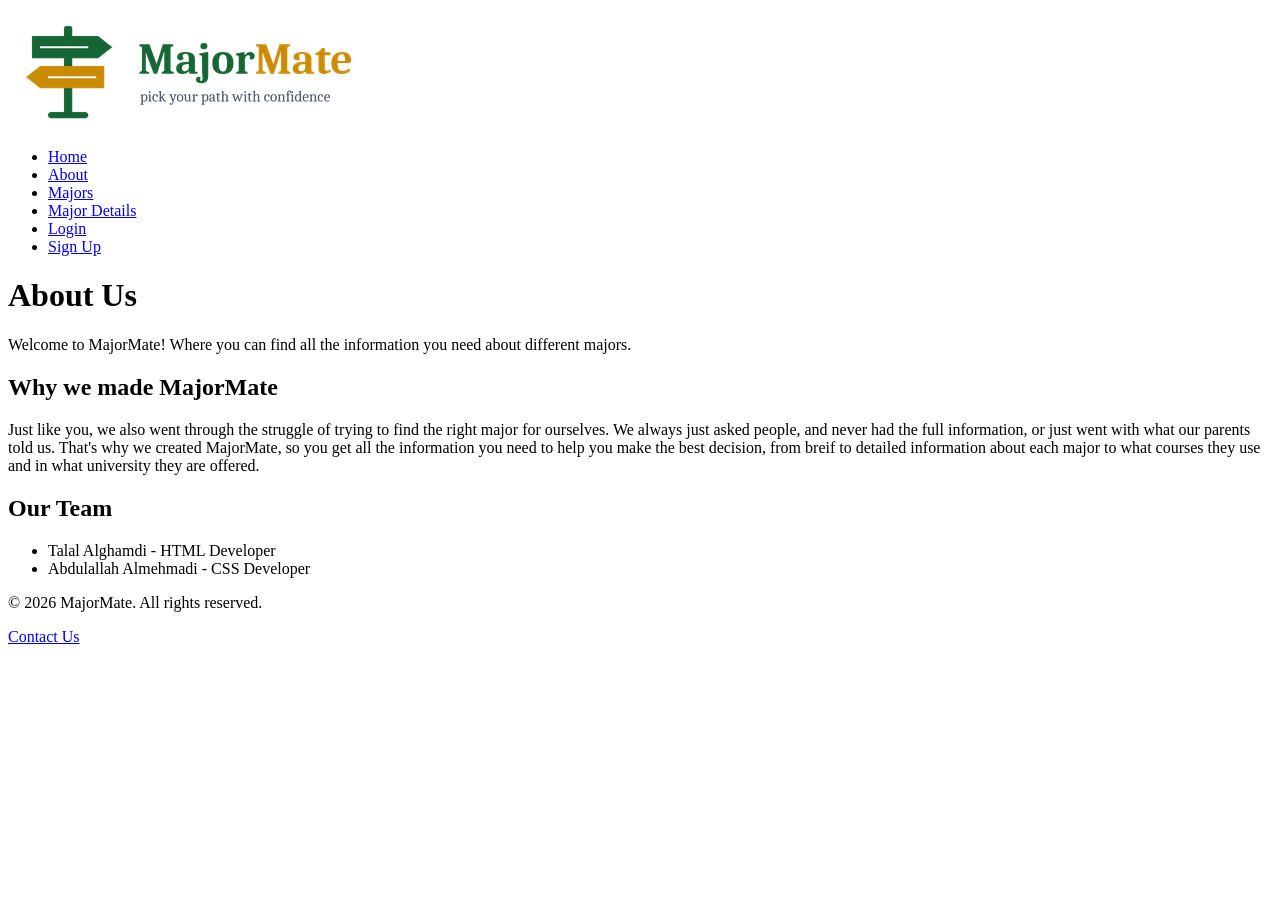
==== about.html @ aeab4707 "added about, login and signup pages" ====
<!DOCTYPE html>
<html lang="en">
    <head>
        <meta charset="UTF-8">
        <meta name="viewport" content="width=device-width, initial-scale=1.0">
        <title>MajorMate - About Us</title>
    </head>
    <body>
        <!--header-->
        <header>
            <img src="images/MajorMate.png" alt="MajorMate Logo" width="400" height="120" usemap="#MajorMate">
            <map name="MajorMate">
                <area shape="rect" coords="0,0,400,120" href="about.html" alt="About us">
            </map>    
        </header>

        <!--nav-->
        <nav>
            <ul>
                <li><a href="index.html">Home</a></li>
                <li><a href="about.html">About</a></li>
                <li><a href="majors.html">Majors</a></li>
                <li><a href="major-details.html">Major Details</a></li>
                <li><a href="login.html">Login</a></li>
                <li><a href="signup.html">Sign Up</a></li>
            </ul>
        </nav>

        <!--main-->
        <main>
            <h1>About Us</h1>
            <p>Welcome to MajorMate! Where you can find all the information you need about different majors.</p>
            <section>
                <h2>Why we made MajorMate</h2>
                <p>Just like you, we also went through the struggle of trying to find the right major for ourselves. We always just asked people, and never had the full information, or just went with what our parents told us. That's why we created MajorMate, so you get all the information you need to help you make the best decision, from breif to detailed information about each major to what courses they use and in what university they are offered.</p>
            </section>
            <section>
                <h2>Our Team</h2>
                <ul>
                    <li>Talal Alghamdi - HTML Developer</li>
                    <li>Abdulallah Almehmadi - CSS Developer</li>
                </ul>
            </section>
        </main>

        <!--footer-->
        <footer>
            <p>&copy; 2026 MajorMate. All rights reserved.</p>
            <a href="mailto:team@example.com">Contact Us</a>
        </footer>
    </body>
</html>
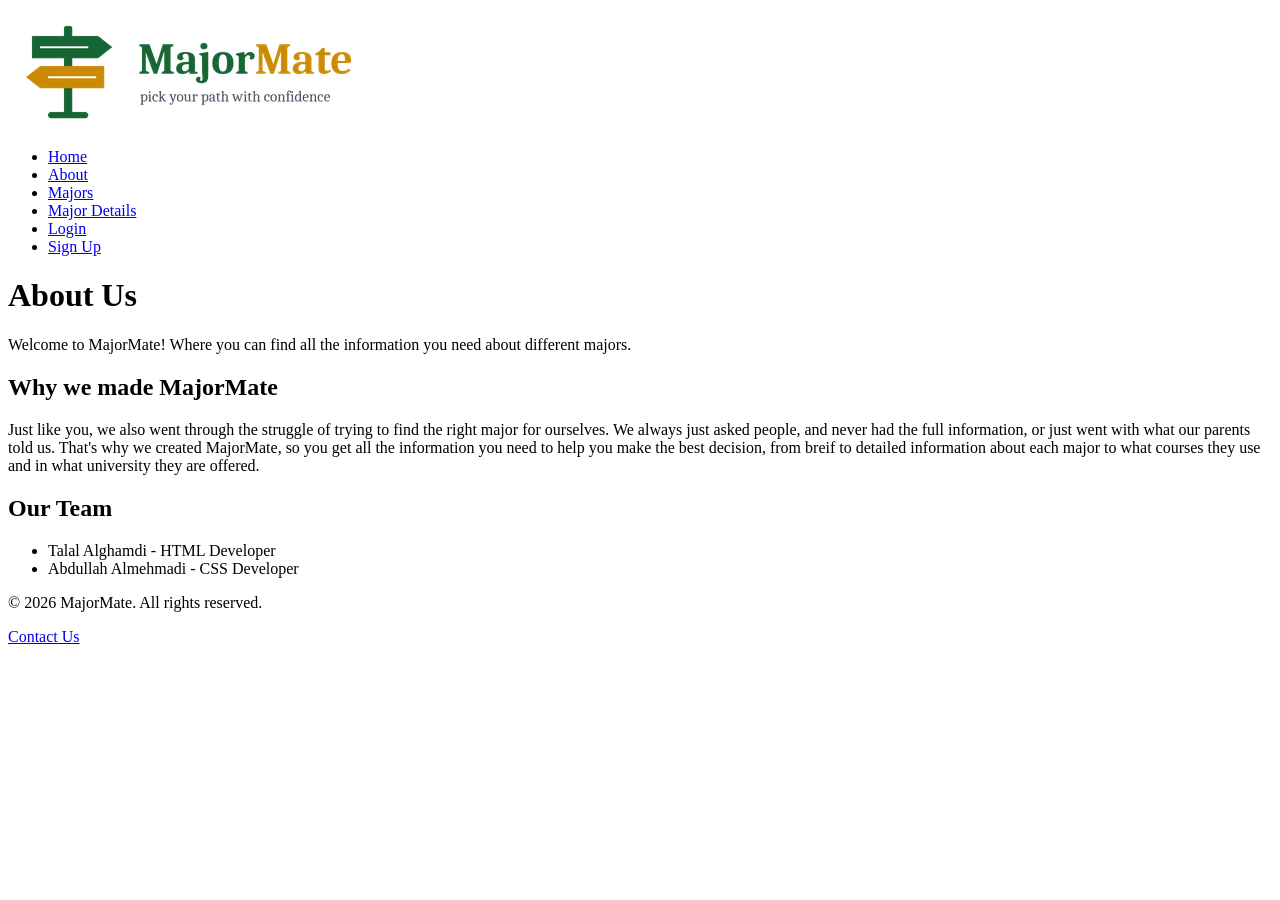
==== commit 83600363: "little fix of names" ====
--- a/about.html
+++ b/about.html
@@ -38,7 +38,7 @@
                 <h2>Our Team</h2>
                 <ul>
                     <li>Talal Alghamdi - HTML Developer</li>
-                    <li>Abdulallah Almehmadi - CSS Developer</li>
+                    <li>Abdullah Almehmadi - CSS Developer</li>
                 </ul>
             </section>
         </main>
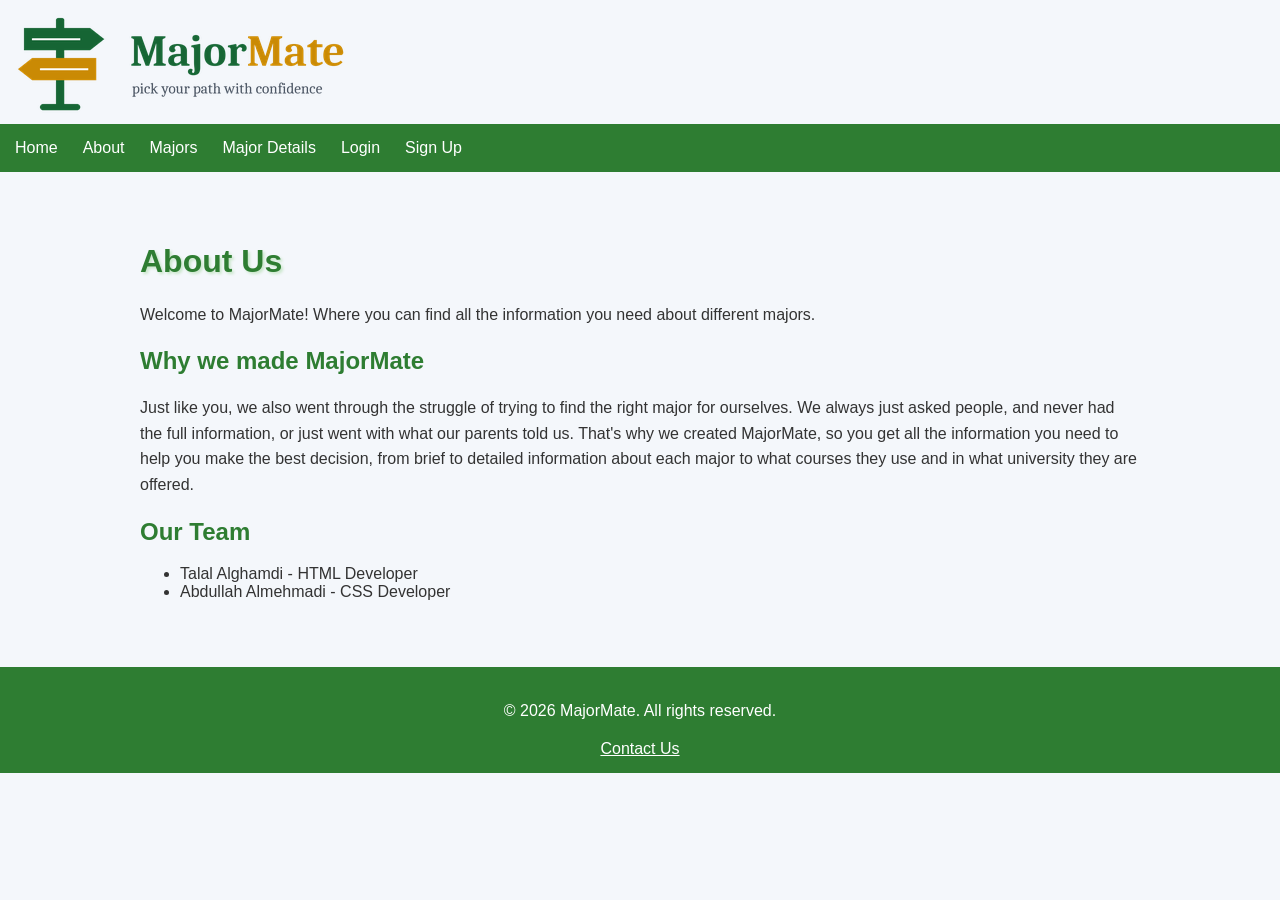
==== commit edf512ba: "linking css on all pages" ====
--- a/about.html
+++ b/about.html
@@ -4,6 +4,7 @@
         <meta charset="UTF-8">
         <meta name="viewport" content="width=device-width, initial-scale=1.0">
         <title>MajorMate - About Us</title>
+        <link rel="stylesheet" href="style.css">
     </head>
     <body>
         <!--header-->
@@ -32,7 +33,7 @@
             <p>Welcome to MajorMate! Where you can find all the information you need about different majors.</p>
             <section>
                 <h2>Why we made MajorMate</h2>
-                <p>Just like you, we also went through the struggle of trying to find the right major for ourselves. We always just asked people, and never had the full information, or just went with what our parents told us. That's why we created MajorMate, so you get all the information you need to help you make the best decision, from breif to detailed information about each major to what courses they use and in what university they are offered.</p>
+                <p>Just like you, we also went through the struggle of trying to find the right major for ourselves. We always just asked people, and never had the full information, or just went with what our parents told us. That's why we created MajorMate, so you get all the information you need to help you make the best decision, from brief to detailed information about each major to what courses they use and in what university they are offered.</p>
             </section>
             <section>
                 <h2>Our Team</h2>
--- a/style.css
+++ b/style.css
@@ -0,0 +1,147 @@
+body {
+    background-color: #f4f7fb;
+    font-family: Arial, sans-serif;
+    color: #333;
+    margin: 0;
+    padding: 0;
+}
+nav {
+    background-color: #2e7d32;
+    padding: 15px;
+}
+
+nav ul {
+    list-style: none;
+    display: flex;
+    gap: 25px;
+    margin: 0;
+    padding: 0;
+}
+
+nav a {
+    color: white;
+    text-decoration: none;
+}
+main {
+    max-width: 1000px;
+    margin: 30px auto;
+    padding: 20px;
+}
+
+h1, h2 {
+    color: #2e7d32;
+}
+
+p {
+    line-height: 1.6;
+}
+footer {
+    background-color: #2e7d32;
+    color: white;
+    text-align: center;
+    padding: 15px;
+}
+
+footer a {
+    color: white;
+}
+main a {
+    color: #2e7d32;
+}
+
+main a:hover {
+    color: #f9a825;
+}
+input {
+    padding: 10px;
+    margin: 8px 0;
+    border: 1px solid #ccc;
+    border-radius: 5px;
+}
+button {
+    background-color: #2e7d32;
+    color: white;
+    padding: 10px 20px;
+    border: none;
+    border-radius: 5px;
+    cursor: pointer;
+}
+input[type="submit"],
+input[type="reset"] {
+    background-color: #2e7d32;
+    color: white;
+    padding: 10px 20px;
+    border: none;
+    border-radius: 5px;
+    cursor: pointer;
+}
+@media (max-width: 600px) {
+  nav ul {
+    display: flex;
+    flex-wrap: wrap;
+    justify-content: center;
+    padding: 10px;
+    gap: 8px  15px;
+  }
+
+  nav a {
+    white-space: nowrap;
+  }
+}
+input[type="email"],
+input[type="password"],
+input[type="text"] {
+  max-width: 100%;
+  box-sizing: border-box;
+  padding: 10px;
+  font-size: 16px;
+}
+
+input[type="email"],
+input[type="password"],
+input[type="text"] {
+    border: 1px solid #ccc;
+    border-radius: 5px;
+    background-color: white;
+}
+input[type="date"],
+select {
+    max-width: 100%;
+    box-sizing: border-box;
+    padding: 10px;
+    border: 1px solid #ccc;
+    border-radius: 5px;
+    background-color: white;
+    font-size: 16px;
+}
+
+nav a:hover {
+    color: #f9a825;
+}
+
+h1 {
+    text-shadow: 2px 2px 3px #c8e6c9;
+}
+
+.card {
+    position: relative;
+    z-index: 1;
+    background-color: white;
+    border: 1px solid #ddd;
+    border-radius: 8px;
+    box-shadow: 2px 2px 8px #bbb;
+    padding: 10px 20px;
+    margin: 25px 0;
+}
+
+.badge {
+    position: absolute;
+    top: -12px;
+    right: 20px;
+    z-index: 2;
+    background-color: #f9a825;
+    color: white;
+    padding: 5px 12px;
+    border-radius: 15px;
+    font-weight: bold;
+}
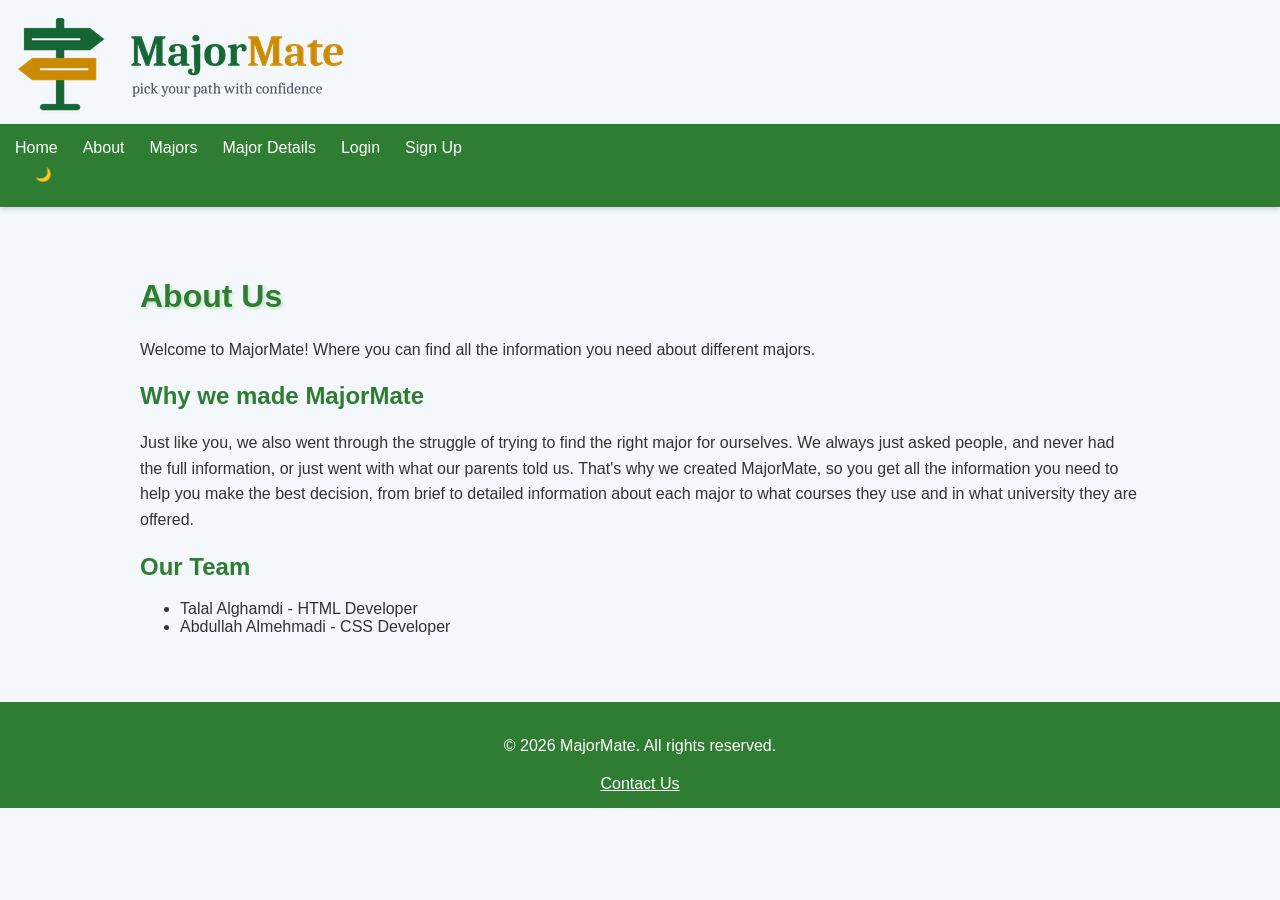
==== commit ecb24771: "linking javascript" ====
--- a/about.html
+++ b/about.html
@@ -1,18 +1,18 @@
-<!DOCTYPE html>
+<!doctype html>
 <html lang="en">
     <head>
-        <meta charset="UTF-8">
-        <meta name="viewport" content="width=device-width, initial-scale=1.0">
+        <meta charset="UTF-8" />
+        <meta name="viewport" content="width=device-width, initial-scale=1.0" />
         <title>MajorMate - About Us</title>
-        <link rel="stylesheet" href="style.css">
+        <link rel="stylesheet" href="style.css" />
     </head>
     <body>
         <!--header-->
         <header>
-            <img src="images/MajorMate.png" alt="MajorMate Logo" width="400" height="120" usemap="#MajorMate">
+            <img src="images/MajorMate.png" alt="MajorMate Logo" width="400" height="120" usemap="#MajorMate" />
             <map name="MajorMate">
-                <area shape="rect" coords="0,0,400,120" href="about.html" alt="About us">
-            </map>    
+                <area shape="rect" coords="0,0,400,120" href="about.html" alt="About us" />
+            </map>
         </header>
 
         <!--nav-->
@@ -25,6 +25,7 @@
                 <li><a href="login.html">Login</a></li>
                 <li><a href="signup.html">Sign Up</a></li>
             </ul>
+            <button id="themeBtn">🌙</button>
         </nav>
 
         <!--main-->
@@ -33,7 +34,13 @@
             <p>Welcome to MajorMate! Where you can find all the information you need about different majors.</p>
             <section>
                 <h2>Why we made MajorMate</h2>
-                <p>Just like you, we also went through the struggle of trying to find the right major for ourselves. We always just asked people, and never had the full information, or just went with what our parents told us. That's why we created MajorMate, so you get all the information you need to help you make the best decision, from brief to detailed information about each major to what courses they use and in what university they are offered.</p>
+                <p>
+                    Just like you, we also went through the struggle of trying to find the right major for ourselves. We
+                    always just asked people, and never had the full information, or just went with what our parents
+                    told us. That's why we created MajorMate, so you get all the information you need to help you make
+                    the best decision, from brief to detailed information about each major to what courses they use and
+                    in what university they are offered.
+                </p>
             </section>
             <section>
                 <h2>Our Team</h2>
@@ -49,5 +56,6 @@
             <p>&copy; 2026 MajorMate. All rights reserved.</p>
             <a href="mailto:team@example.com">Contact Us</a>
         </footer>
+        <script src="script.js"></script>
     </body>
-</html>+</html>
--- a/style.css
+++ b/style.css
@@ -115,6 +115,29 @@
     font-size: 16px;
 }
 
+}
+body.dark-mode {
+  background-color: #1f1f1f;
+  color: white;
+}
+
+body.dark-mode #signupForm,
+body.dark-mode #loginForm {
+  background-color: #2d2d2d;
+}
+
+body.dark-mode #signupError,
+body.dark-mode #loginError {
+  color: #ff9999;
+}
+nav {
+  position: sticky;
+  top: 0;
+  z-index: 10;
+  box-shadow: 0 2px 5px rgba(0, 0, 0, 0.15);
+}
+
+
 nav a:hover {
     color: #f9a825;
 }
@@ -145,3 +168,4 @@
     border-radius: 15px;
     font-weight: bold;
 }
+ 
